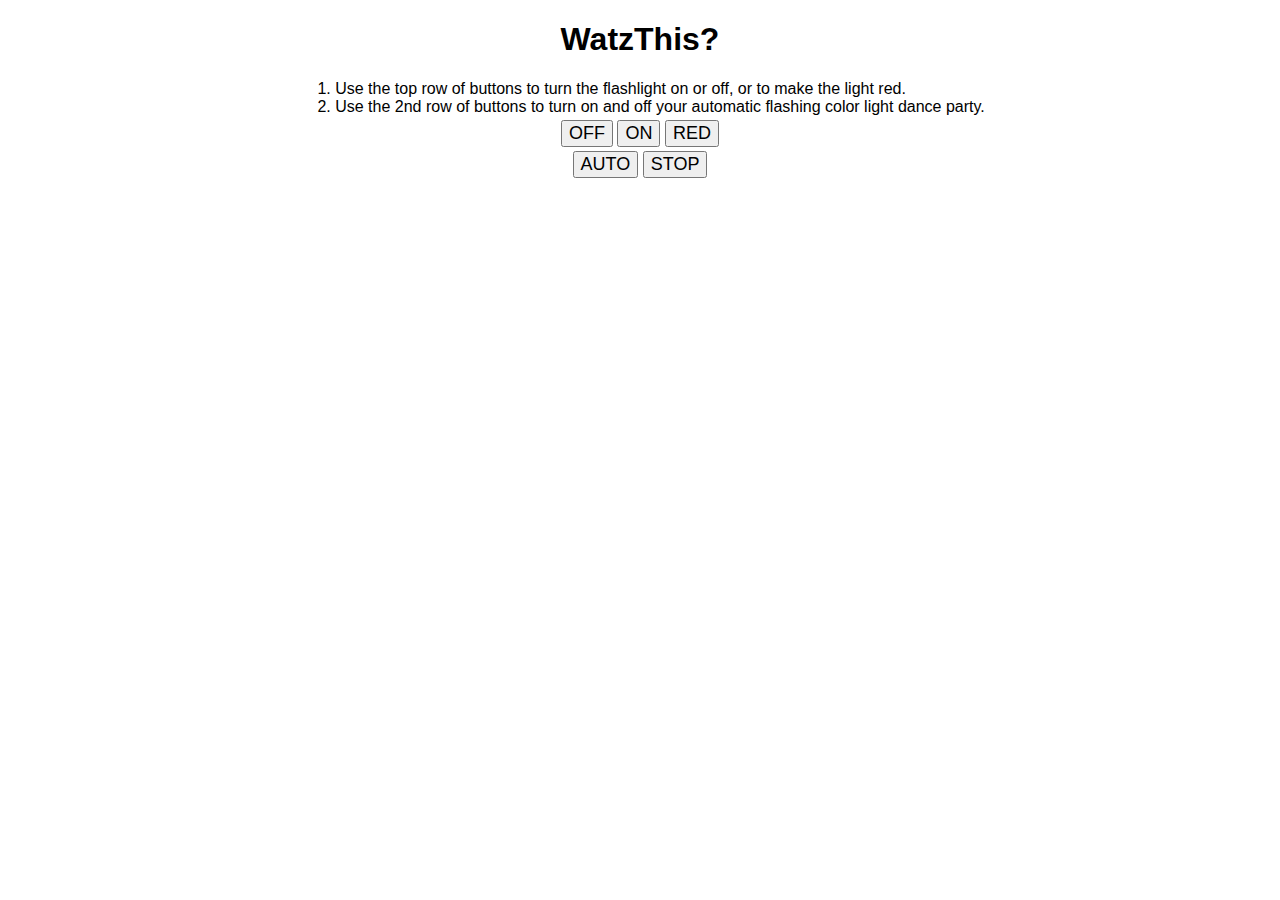
==== watzthis/index.html @ 0f0dfd04 "external css" ====
<!DOCTYPE html>  
<html> 
<head>    
<meta name="HandheldFriendly" content="True">   
<meta name="MobileOptimized" content="320"/>   
<meta name="viewport" content="width=device-width, initial-scale=1.0">        
<meta name="apple-mobile-web-app-capable" content="yes">   
<meta name="apple-mobile-web-app-status-bar-style" content="black">
    
<title>WatzThis?</title>  
<script> 
var light = new Array(); 
var t; 
var color=0; 
var flipping=0; 
var speed=1000;  
light[0] = "black"; 
light[1] = "white"; 
light[2] = "red"; 
light[3] = "blue"; 
light[4] = "green"; 
light[5] = "orange";  
function flip(whichway){   
    document.body.style.backgroundColor = light[whichway];
    stopFlip(); 
}      
function autoFlip() { 
    document.body.style.backgroundColor = light[color]; 
    if (color < light.length-1) {         
      color++;     
    } else {         
      color=0;     
    }     
t = setTimeout("autoFlip(speed)",speed); 
} 
function doAutoFlip(changespeed){     
  if (!flipping){         
    flipping=1;
    speed=changespeed;
    autoFlip();     
  }    
} 
function stopFlip() {     
  clearTimeout(t);     
  flipping=0; 
} 
</script>

<style>
body {
    font-family:arial, helvetica;
    text-align: center;
}
#container {}
#directions, #flashlight, #danceparty {
    margin:4px;
}
ol {
    display: inline-block;
    margin: 0 auto;
    text-align:left;
}
.bigButton {
    font-size:18px;
}
</style>

</head> 
<body>
<h1>WatzThis?</h1>
<div id="directions">
<ol>
  <li>Use the top row of buttons to turn the flashlight on or off, or to make the light red.</li>
  <li>Use the 2nd row of buttons to turn on and off your automatic flashing color light dance party.</li>
</ol>
</div>
<div id="container">
<div id="flashlight">
<input type="button" id="OFF" class="bigButton" value="OFF" onclick="flip(0);"> 
<input type="button" id="ON" class="bigButton" value="ON" onclick="flip(1);"> 
<input type="button" id="RED" class="bigButton" value="RED" onclick="flip(2);">     
</div> 
<div id="danceparty"> 
<input type="button" id="AUTO" class="bigButton" value="AUTO" onclick="doAutoFlip(500);"> 
<input type="button" id="STOP" class="bigButton" value="STOP" onclick="stopFlip();"> 
</div>     
</div>
</body> 
</html>
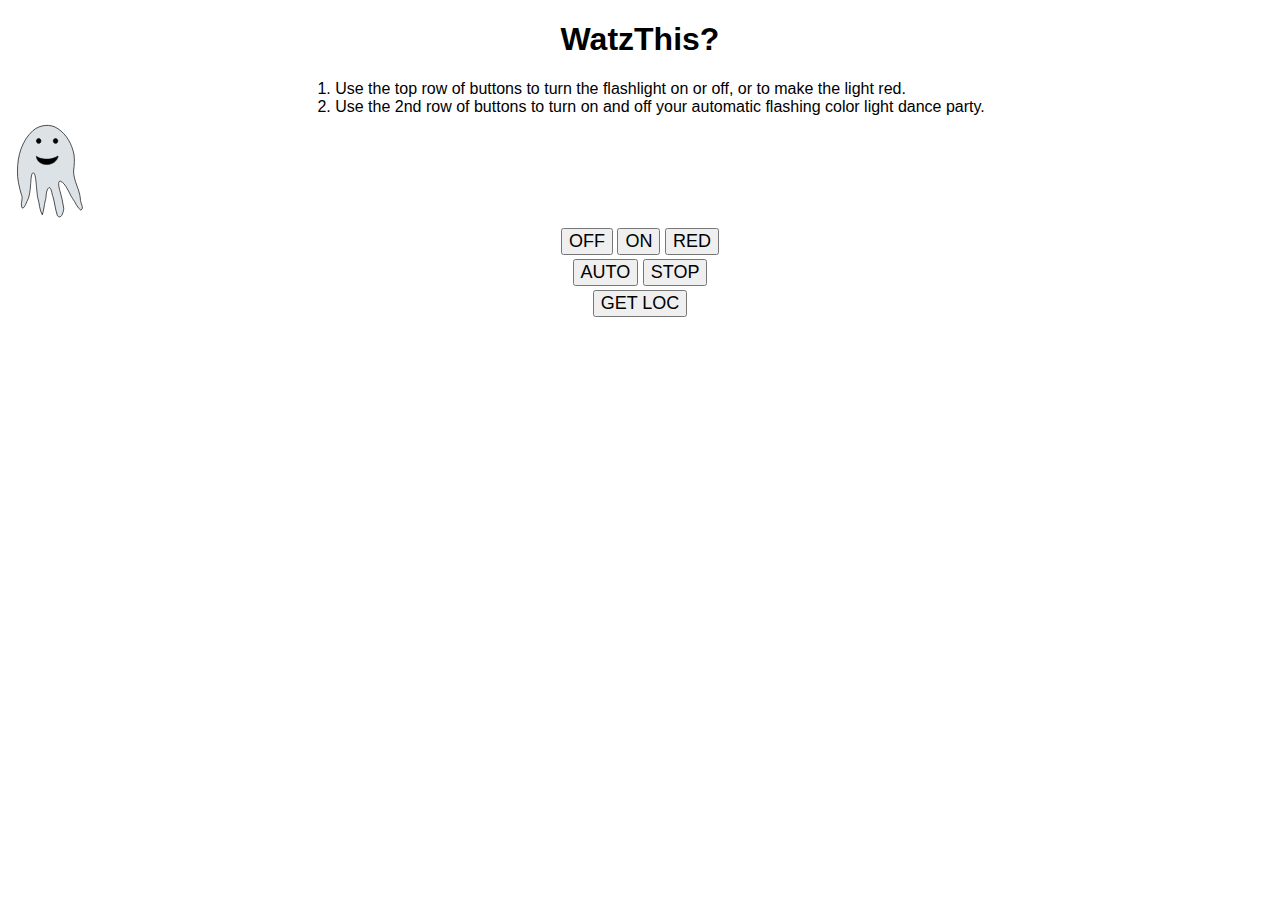
==== commit f52d694e: "svg graphic test and geolocation gmaps api (no api key)" ====
--- a/watzthis/index.html
+++ b/watzthis/index.html
@@ -1,90 +1,115 @@
+<!DOCTYPE html>
+<html>
 
-<!DOCTYPE html>  
-<html> 
-<head>    
-<meta name="HandheldFriendly" content="True">   
-<meta name="MobileOptimized" content="320"/>   
-<meta name="viewport" content="width=device-width, initial-scale=1.0">        
-<meta name="apple-mobile-web-app-capable" content="yes">   
-<meta name="apple-mobile-web-app-status-bar-style" content="black">
-    
-<title>WatzThis?</title>  
-<script> 
-var light = new Array(); 
-var t; 
-var color=0; 
-var flipping=0; 
-var speed=1000;  
-light[0] = "black"; 
-light[1] = "white"; 
-light[2] = "red"; 
-light[3] = "blue"; 
-light[4] = "green"; 
-light[5] = "orange";  
-function flip(whichway){   
-    document.body.style.backgroundColor = light[whichway];
-    stopFlip(); 
-}      
-function autoFlip() { 
-    document.body.style.backgroundColor = light[color]; 
-    if (color < light.length-1) {         
-      color++;     
-    } else {         
-      color=0;     
-    }     
-t = setTimeout("autoFlip(speed)",speed); 
-} 
-function doAutoFlip(changespeed){     
-  if (!flipping){         
-    flipping=1;
-    speed=changespeed;
-    autoFlip();     
-  }    
-} 
-function stopFlip() {     
-  clearTimeout(t);     
-  flipping=0; 
-} 
-</script>
+<head>
+  <meta name="HandheldFriendly" content="True">
+  <meta name="MobileOptimized" content="320" />
+  <meta name="viewport" content="width=device-width, initial-scale=1.0">
+  <meta name="apple-mobile-web-app-capable" content="yes">
+  <meta name="apple-mobile-web-app-status-bar-style" content="black">
 
-<style>
-body {
-    font-family:arial, helvetica;
-    text-align: center;
-}
-#container {}
-#directions, #flashlight, #danceparty {
-    margin:4px;
-}
-ol {
-    display: inline-block;
-    margin: 0 auto;
-    text-align:left;
-}
-.bigButton {
-    font-size:18px;
-}
-</style>
+  <title>WatzThis?</title>
+  <script>
+    var light = new Array();
+    var t;
+    var color = 0;
+    var flipping = 0;
+    var speed = 1000;
+    light[0] = "black";
+    light[1] = "white";
+    light[2] = "red";
+    light[3] = "blue";
+    light[4] = "green";
+    light[5] = "orange";
+    function flip(whichway) {
+      document.body.style.backgroundColor = light[whichway];
+      stopFlip();
+    }
+    function autoFlip() {
+      document.body.style.backgroundColor = light[color];
+      if (color < light.length - 1) {
+        color++;
+      } else {
+        color = 0;
+      }
+      t = setTimeout("autoFlip(speed)", speed);
+    }
+    function doAutoFlip(changespeed) {
+      if (!flipping) {
+        flipping = 1;
+        speed = changespeed;
+        autoFlip();
+      }
+    }
+    function stopFlip() {
+      clearTimeout(t);
+      flipping = 0;
+    }
+    function getLoc() {
 
-</head> 
+      var gps = navigator.geolocation.getCurrentPosition
+        (
+          function (position) {
+            var latitude = position.coords.latitude;
+            var longitude = position.coords.longitude;
+            alert("Your Latitude is: " + latitude + " and your longitude is: " + longitude + "! Have fun!");
+          }
+        );
+    }
+  </script>
+
+  <style>
+    body {
+      font-family: arial, helvetica;
+      text-align: center;
+    }
+
+    #container {}
+
+    #directions,
+    #flashlight,
+    #danceparty {
+      margin: 4px;
+    }
+
+    ol {
+      display: inline-block;
+      margin: 0 auto;
+      text-align: left;
+    }
+
+    .bigButton {
+      font-size: 18px;
+    }
+  </style>
+
+</head>
+
 <body>
-<h1>WatzThis?</h1>
-<div id="directions">
-<ol>
-  <li>Use the top row of buttons to turn the flashlight on or off, or to make the light red.</li>
-  <li>Use the 2nd row of buttons to turn on and off your automatic flashing color light dance party.</li>
-</ol>
-</div>
-<div id="container">
-<div id="flashlight">
-<input type="button" id="OFF" class="bigButton" value="OFF" onclick="flip(0);"> 
-<input type="button" id="ON" class="bigButton" value="ON" onclick="flip(1);"> 
-<input type="button" id="RED" class="bigButton" value="RED" onclick="flip(2);">     
-</div> 
-<div id="danceparty"> 
-<input type="button" id="AUTO" class="bigButton" value="AUTO" onclick="doAutoFlip(500);"> 
-<input type="button" id="STOP" class="bigButton" value="STOP" onclick="stopFlip();"> 
-</div>     
-</div>
-</body> 
-</html> 
+  <h1>WatzThis?</h1>
+  <div id="directions">
+    <ol>
+      <li>Use the top row of buttons to turn the flashlight on or off, or to make the light red.</li>
+      <li>Use the 2nd row of buttons to turn on and off your automatic flashing color light dance party.</li>
+    </ol>
+  </div>
+  <div id="container">
+
+      <object width="100%" height="100px" data="animated_ghost.svg" type="image/svg+xml"></object>
+
+    <div id="flashlight">
+      <input type="button" id="OFF" class="bigButton" value="OFF" onclick="flip(0);">
+      <input type="button" id="ON" class="bigButton" value="ON" onclick="flip(1);">
+      <input type="button" id="RED" class="bigButton" value="RED" onclick="flip(2);">
+    </div>
+    <div id="danceparty">
+      <input type="button" id="AUTO" class="bigButton" value="AUTO" onclick="doAutoFlip(500);">
+      <input type="button" id="STOP" class="bigButton" value="STOP" onclick="stopFlip();">
+    </div>
+    <div id="geolocation">
+      <input type="button" id="latlong" class="bigButton" value="GET LOC" onclick="getLoc();">
+    </div>
+  </div>
+</body>
+
+</html>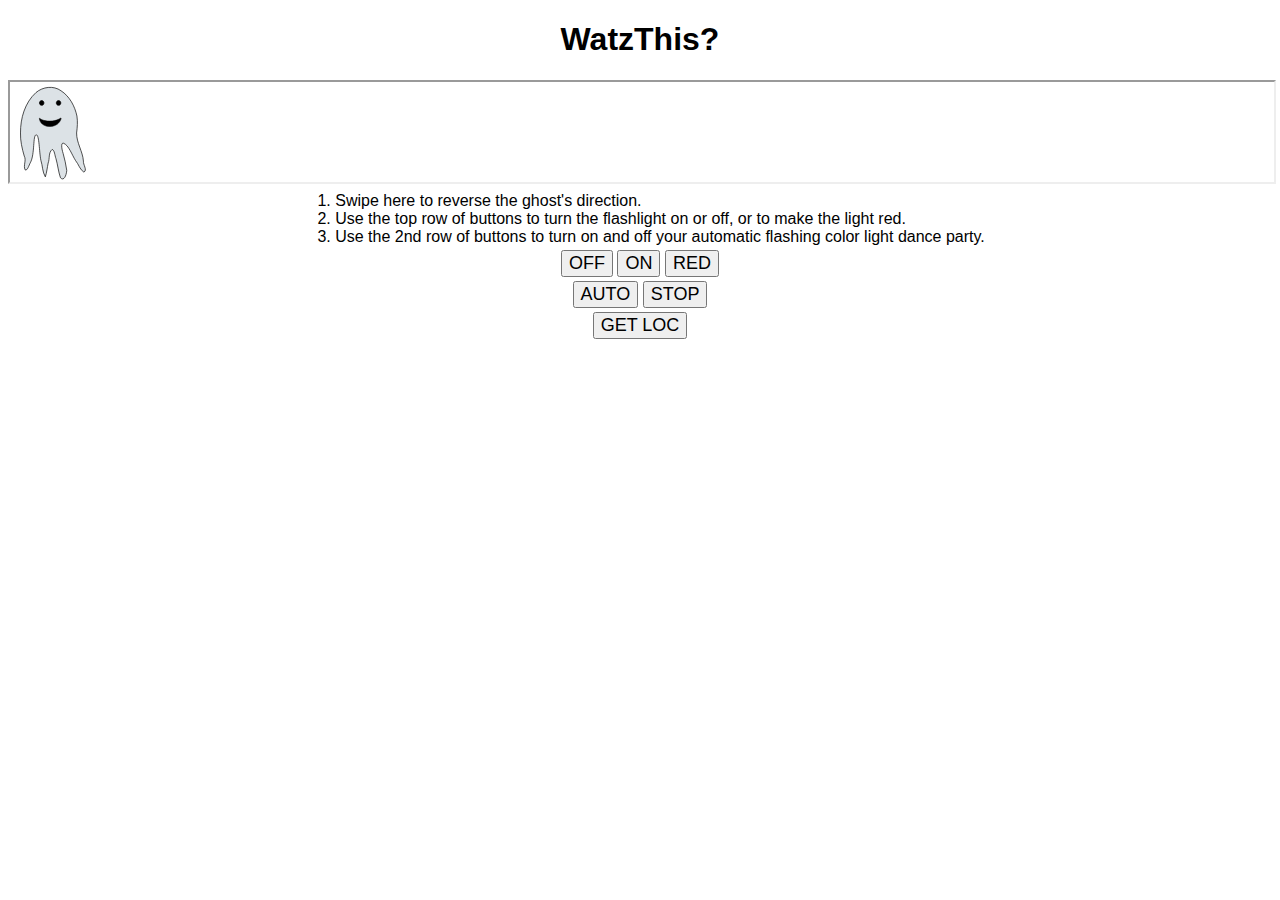
==== commit 1db848cf: "touch swipe gestures added" ====
--- a/watzthis/index.html
+++ b/watzthis/index.html
@@ -4,7 +4,7 @@
 <head>
   <meta name="HandheldFriendly" content="True">
   <meta name="MobileOptimized" content="320" />
-  <meta name="viewport" content="width=device-width, initial-scale=1.0">
+  <meta name="viewport" content="width=device-width, initial-scale=1.0, user-scalable=yes" />
   <meta name="apple-mobile-web-app-capable" content="yes">
   <meta name="apple-mobile-web-app-status-bar-style" content="black">
 
@@ -56,16 +56,144 @@
           }
         );
     }
+
   </script>
 
+<script type="text/javascript">
+	// TOUCH-EVENTS SINGLE-FINGER SWIPE-SENSING JAVASCRIPT
+	// Courtesy of PADILICIOUS.COM and MACOSXAUTOMATION.COM
+	
+	// this script can be used with one or more page elements to perform actions based on them being swiped with a single finger
+
+	var triggerElementID = null; // this variable is used to identity the triggering element
+	var fingerCount = 0;
+	var startX = 0;
+	var startY = 0;
+	var curX = 0;
+	var curY = 0;
+	var deltaX = 0;
+	var deltaY = 0;
+	var horzDiff = 0;
+	var vertDiff = 0;
+	var minLength = 72; // the shortest distance the user may swipe
+	var swipeLength = 0;
+	var swipeAngle = null;
+	var swipeDirection = null;
+	
+	// The 4 Touch Event Handlers
+	
+	// NOTE: the touchStart handler should also receive the ID of the triggering element
+	// make sure its ID is passed in the event call placed in the element declaration, like:
+	// <div id="picture-frame" ontouchstart="touchStart(event,'picture-frame');"  ontouchend="touchEnd(event);" ontouchmove="touchMove(event);" ontouchcancel="touchCancel(event);">
+
+	function touchStart(event,passedName) {
+		// disable the standard ability to select the touched object
+		event.preventDefault();
+		// get the total number of fingers touching the screen
+		fingerCount = event.touches.length;
+		// since we're looking for a swipe (single finger) and not a gesture (multiple fingers),
+		// check that only one finger was used
+		if ( fingerCount == 1 ) {
+			// get the coordinates of the touch
+			startX = event.touches[0].pageX;
+			startY = event.touches[0].pageY;
+			// store the triggering element ID
+			triggerElementID = passedName;
+		} else {
+			// more than one finger touched so cancel
+			touchCancel(event);
+		}
+	}
+
+	function touchMove(event) {
+		event.preventDefault();
+		if ( event.touches.length == 1 ) {
+			curX = event.touches[0].pageX;
+			curY = event.touches[0].pageY;
+		} else {
+			touchCancel(event);
+		}
+	}
+	
+	function touchEnd(event) {
+		event.preventDefault();
+		// check to see if more than one finger was used and that there is an ending coordinate
+		if ( fingerCount == 1 && curX != 0 ) {
+			// use the Distance Formula to determine the length of the swipe
+			swipeLength = Math.round(Math.sqrt(Math.pow(curX - startX,2) + Math.pow(curY - startY,2)));
+			// if the user swiped more than the minimum length, perform the appropriate action
+			if ( swipeLength >= minLength ) {
+				caluculateAngle();
+				determineSwipeDirection();
+				processingRoutine();
+				touchCancel(event); // reset the variables
+			} else {
+				touchCancel(event);
+			}	
+		} else {
+			touchCancel(event);
+		}
+	}
+
+	function touchCancel(event) {
+		// reset the variables back to default values
+		fingerCount = 0;
+		startX = 0;
+		startY = 0;
+		curX = 0;
+		curY = 0;
+		deltaX = 0;
+		deltaY = 0;
+		horzDiff = 0;
+		vertDiff = 0;
+		swipeLength = 0;
+		swipeAngle = null;
+		swipeDirection = null;
+		triggerElementID = null;
+	}
+	
+	function caluculateAngle() {
+		var X = startX-curX;
+		var Y = curY-startY;
+		var Z = Math.round(Math.sqrt(Math.pow(X,2)+Math.pow(Y,2))); //the distance - rounded - in pixels
+		var r = Math.atan2(Y,X); //angle in radians (Cartesian system)
+		swipeAngle = Math.round(r*180/Math.PI); //angle in degrees
+		if ( swipeAngle < 0 ) { swipeAngle =  360 - Math.abs(swipeAngle); }
+	}
+	
+	function determineSwipeDirection() {
+		if ( (swipeAngle <= 45) && (swipeAngle >= 0) ) {
+			swipeDirection = 'left';
+		} else if ( (swipeAngle <= 360) && (swipeAngle >= 315) ) {
+			swipeDirection = 'left';
+		} else if ( (swipeAngle >= 135) && (swipeAngle <= 225) ) {
+			swipeDirection = 'right';
+		} else if ( (swipeAngle > 45) && (swipeAngle < 135) ) {
+			swipeDirection = 'down';
+		} else {
+			swipeDirection = 'up';
+		}
+	}
+	
+function processingRoutine() {
+		if ( swipeDirection == 'left' ) {                        
+                        window.frames.ghost.location.href = 'animated_ghost_reverse.svg';
+		} else if ( swipeDirection == 'right' ) {
+			window.frames.ghost.location.href = 'animated_ghost.svg';
+		} else if ( swipeDirection == 'up' ) {
+                        alert('up');
+		} else if ( swipeDirection == 'down' ) {
+                        alert('down');
+		}
+	}
+
+</script>
   <style>
     body {
       font-family: arial, helvetica;
       text-align: center;
     }
 
-    #container {}
-
     #directions,
     #flashlight,
     #danceparty {
@@ -87,16 +215,15 @@
 
 <body>
   <h1>WatzThis?</h1>
-  <div id="directions">
-    <ol>
+  <iframe name="ghost" width="100%" height="100px" src="animated_ghost.svg"></iframe>
+  <div id="directions" ontouchstart="touchStart(event,'ghost');" ontouchend="touchEnd(event);" ontouchmove="touchMove(event);" ontouchcancel="touchCancel(event);">
+    <ol> 
+      <li>Swipe here to reverse the ghost's direction.</li>
       <li>Use the top row of buttons to turn the flashlight on or off, or to make the light red.</li>
       <li>Use the 2nd row of buttons to turn on and off your automatic flashing color light dance party.</li>
     </ol>
   </div>
   <div id="container">
-
-      <object width="100%" height="100px" data="animated_ghost.svg" type="image/svg+xml"></object>
-
     <div id="flashlight">
       <input type="button" id="OFF" class="bigButton" value="OFF" onclick="flip(0);">
       <input type="button" id="ON" class="bigButton" value="ON" onclick="flip(1);">
